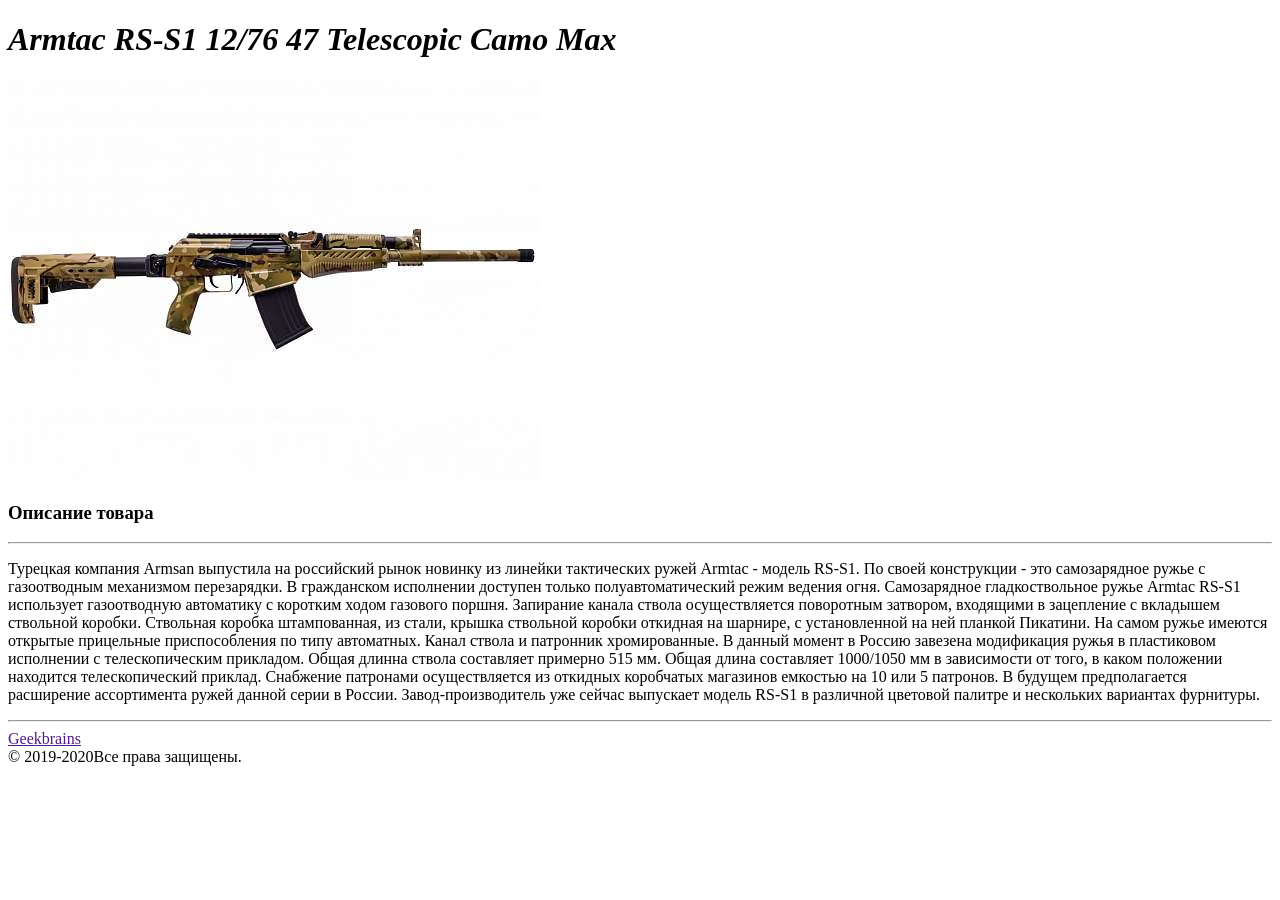
==== lesson_1/index.html @ 0209bcef "add lesson_1" ====
<!DOCTYPE html>
<html>
<head>
    <meta charset="UTF-8">
    <title>Оружейный магазин</title>
</head>
<body>
    <h1><i>Armtac RS-S1 12/76 47 Telescopic Camo Max</i></h1>
    <img src="img/0121727ca5d7fda3591c4e1391cedc11.jpeg" alt="gun">
    <h3>Описание товара</h3><hr>
    <p class=""> Турецкая компания Armsan выпустила на российский рынок новинку из линейки тактических ружей Armtac - модель RS-S1. По своей конструкции - это самозарядное ружье с газоотводным механизмом перезарядки. В гражданском исполнении доступен только полуавтоматический режим ведения огня. Самозарядное гладкоствольное ружье Armtac RS-S1 использует газоотводную автоматику с коротким ходом газового поршня. Запирание канала ствола осуществляется поворотным затвором, входящими в зацепление с вкладышем ствольной коробки. Ствольная коробка штампованная, из стали, крышка ствольной коробки откидная на шарнире, с установленной на ней планкой Пикатини. На самом ружье имеются открытые прицельные приспособления по типу автоматных. Канал ствола и патронник хромированные. В данный момент в Россию завезена модификация ружья в пластиковом исполнении с телескопическим прикладом. Общая длинна ствола составляет примерно 515 мм. Общая длина составляет 1000/1050 мм в зависимости от того, в каком положении находится телескопический приклад. Снабжение патронами осуществляется из откидных коробчатых магазинов емкостью на 10 или 5 патронов. В будущем предполагается расширение ассортимента ружей данной серии в России. Завод-производитель уже сейчас выпускает модель RS-S1 в различной цветовой палитре и нескольких вариантах фурнитуры.</h3><hr>
    <a href="">Geekbrains</a>
    <div class="footer_copy">
                    © 2019-2020Все права защищены.                </div>
            
</body>
</html>
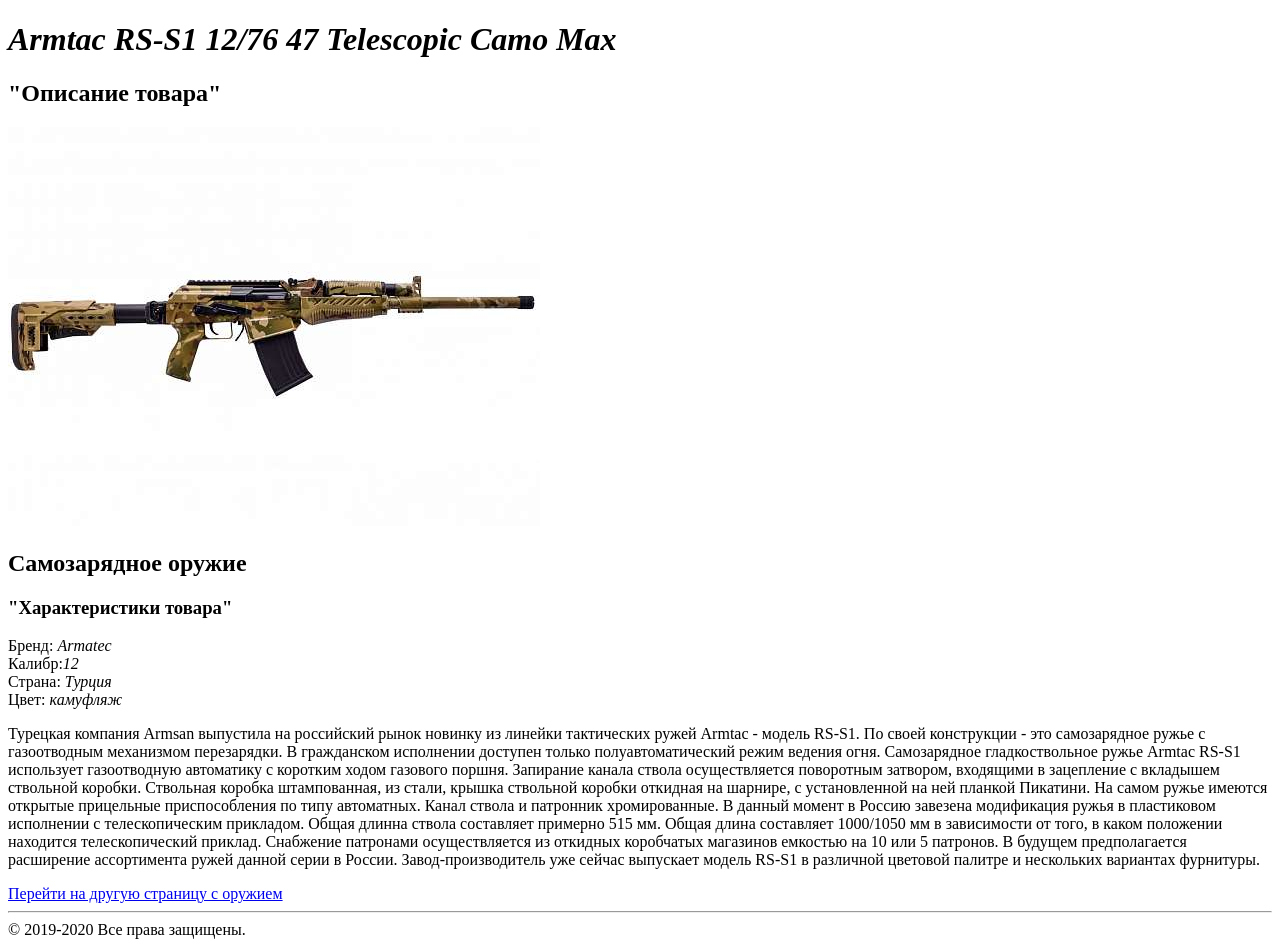
==== commit 504db1e2: "add new site and changes at index.html" ====
--- a/lesson_1/index.html
+++ b/lesson_1/index.html
@@ -1,17 +1,23 @@
 <!DOCTYPE html>
 <html>
+
 <head>
     <meta charset="UTF-8">
     <title>Оружейный магазин</title>
 </head>
+
 <body>
     <h1><i>Armtac RS-S1 12/76 47 Telescopic Camo Max</i></h1>
-    <img src="img/0121727ca5d7fda3591c4e1391cedc11.jpeg" alt="gun">
-    <h3>Описание товара</h3><hr>
-    <p class=""> Турецкая компания Armsan выпустила на российский рынок новинку из линейки тактических ружей Armtac - модель RS-S1. По своей конструкции - это самозарядное ружье с газоотводным механизмом перезарядки. В гражданском исполнении доступен только полуавтоматический режим ведения огня. Самозарядное гладкоствольное ружье Armtac RS-S1 использует газоотводную автоматику с коротким ходом газового поршня. Запирание канала ствола осуществляется поворотным затвором, входящими в зацепление с вкладышем ствольной коробки. Ствольная коробка штампованная, из стали, крышка ствольной коробки откидная на шарнире, с установленной на ней планкой Пикатини. На самом ружье имеются открытые прицельные приспособления по типу автоматных. Канал ствола и патронник хромированные. В данный момент в Россию завезена модификация ружья в пластиковом исполнении с телескопическим прикладом. Общая длинна ствола составляет примерно 515 мм. Общая длина составляет 1000/1050 мм в зависимости от того, в каком положении находится телескопический приклад. Снабжение патронами осуществляется из откидных коробчатых магазинов емкостью на 10 или 5 патронов. В будущем предполагается расширение ассортимента ружей данной серии в России. Завод-производитель уже сейчас выпускает модель RS-S1 в различной цветовой палитре и нескольких вариантах фурнитуры.</h3><hr>
-    <a href="">Geekbrains</a>
-    <div class="footer_copy">
-                    © 2019-2020Все права защищены.                </div>
-            
+    <h2>"Описание товара"</h2> <img src="img/0121727ca5d7fda3591c4e1391cedc11.jpeg" alt="gun">
+    <h2>Самозарядное оружие</h2>
+    <h3>"Характеристики товара"</h3>
+    <p> Бренд: <i>Armatec</i>
+        <br>Калибр:<i>12</i>
+        <br> Страна: <i>Турция</i>
+        <br> Цвет: <i>камуфляж</i></p>
+    <p class=""> Турецкая компания Armsan выпустила на российский рынок новинку из линейки тактических ружей Armtac - модель RS-S1. По своей конструкции - это самозарядное ружье с газоотводным механизмом перезарядки. В гражданском исполнении доступен только полуавтоматический режим ведения огня. Самозарядное гладкоствольное ружье Armtac RS-S1 использует газоотводную автоматику с коротким ходом газового поршня. Запирание канала ствола осуществляется поворотным затвором, входящими в зацепление с вкладышем ствольной коробки. Ствольная коробка штампованная, из стали, крышка ствольной коробки откидная на шарнире, с установленной на ней планкой Пикатини. На самом ружье имеются открытые прицельные приспособления по типу автоматных. Канал ствола и патронник хромированные. В данный момент в Россию завезена модификация ружья в пластиковом исполнении с телескопическим прикладом. Общая длинна ствола составляет примерно 515 мм. Общая длина составляет 1000/1050 мм в зависимости от того, в каком положении находится телескопический приклад. Снабжение патронами осуществляется из откидных коробчатых магазинов емкостью на 10 или 5 патронов. В будущем предполагается расширение ассортимента ружей данной серии в России. Завод-производитель уже сейчас выпускает модель RS-S1 в различной цветовой палитре и нескольких вариантах фурнитуры.</p> <a href="gun2.html">Перейти на другую страницу с оружием</a>
+    <hr>
+    <div class="footer_copy"> © 2019-2020 Все права защищены. </div>
 </body>
+
 </html>
